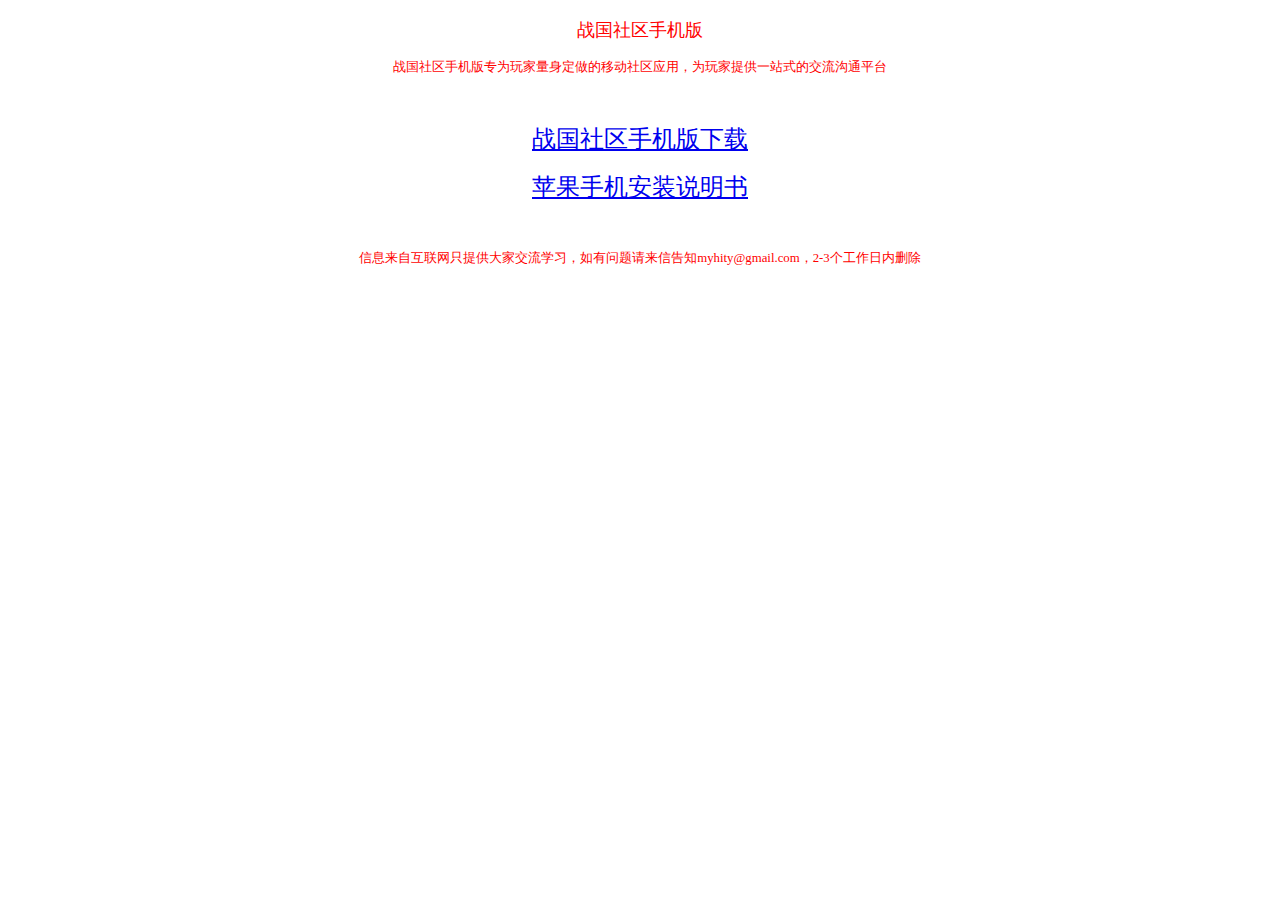
==== app.html @ 24472443 "add ap" ====
<!DOCTYPE HTML>
<html>
<TITLE>战国传奇/战国官网/趣味复古/1.80合击-dspi.me</TITLE>
<meta http-equiv="Content-Type" content="text/html;charset=utf-8">
<meta name="viewport" id="viewport" content="width=device-width, initial-scale=1">
<META name="keywords" content="战国传奇/战国官网/趣味复古/1.80合击-dspi.me">
<meta name="description" content="战国传奇官网:dsi.me战国官网荣誉出品.最公平.给大家一份感动.一份回忆,战国是由特色1.70、1.80合击、2.0连击心法集合;为广大热爱复古的骨灰玩家倾情打造;2002年的热血让众多的玩家心情澎湃;热血沸腾;那动人的音乐,古老的大门,布衣木棍,蹲尸王;升武器;苍月海边-小夫妻窃窃私语……战国让老骨灰们找回2002年的美好回忆.">

<style type="text/css">
p{
  text-align:center;
}
div{text-align:center}
.antivirus-software-warning {
  color: red;
  font-size: 1.1em;
}
.user-warning {
  color: red;
  font-size: 0.8em;
}
.copyright-warning {
  color: red;
  font-size: 0.8em;
}

.link {
  font-color: red;
  font-size: 1.5em;
}

</style>

<body>
<p class="antivirus-software-warning">战国社区手机版</p>
<p class="user-warning">战国社区手机版专为玩家量身定做的移动社区应用，为玩家提供一站式的交流沟通平台</p>
<br/>
<p><a class="link" href="http://www.appbsl.com/index.php?ctl=app_download&code=pbS4rrOgtLTQ4MzcxLS0wA%3D%3D" target="_blank">战国社区手机版下载</a></p>
<p><a class="link" href="https://www.appbsl.com/article/109/cate-32.html" target="_blank">苹果手机安装说明书</a></p>
<br/>

<p class="copyright-warning">
  信息来自互联网只提供大家交流学习，如有问题请来信告知myhity@gmail.com，2-3个工作日内删除
</p>
<script>
var _hmt = _hmt || [];
(function() {
  var hm = document.createElement("script");
  hm.src = "https://hm.baidu.com/hm.js?1d02189c49a5ef6ab0643b8c837329ee";
  var s = document.getElementsByTagName("script")[0];
  s.parentNode.insertBefore(hm, s);
})();
</script>
</body>
</html>
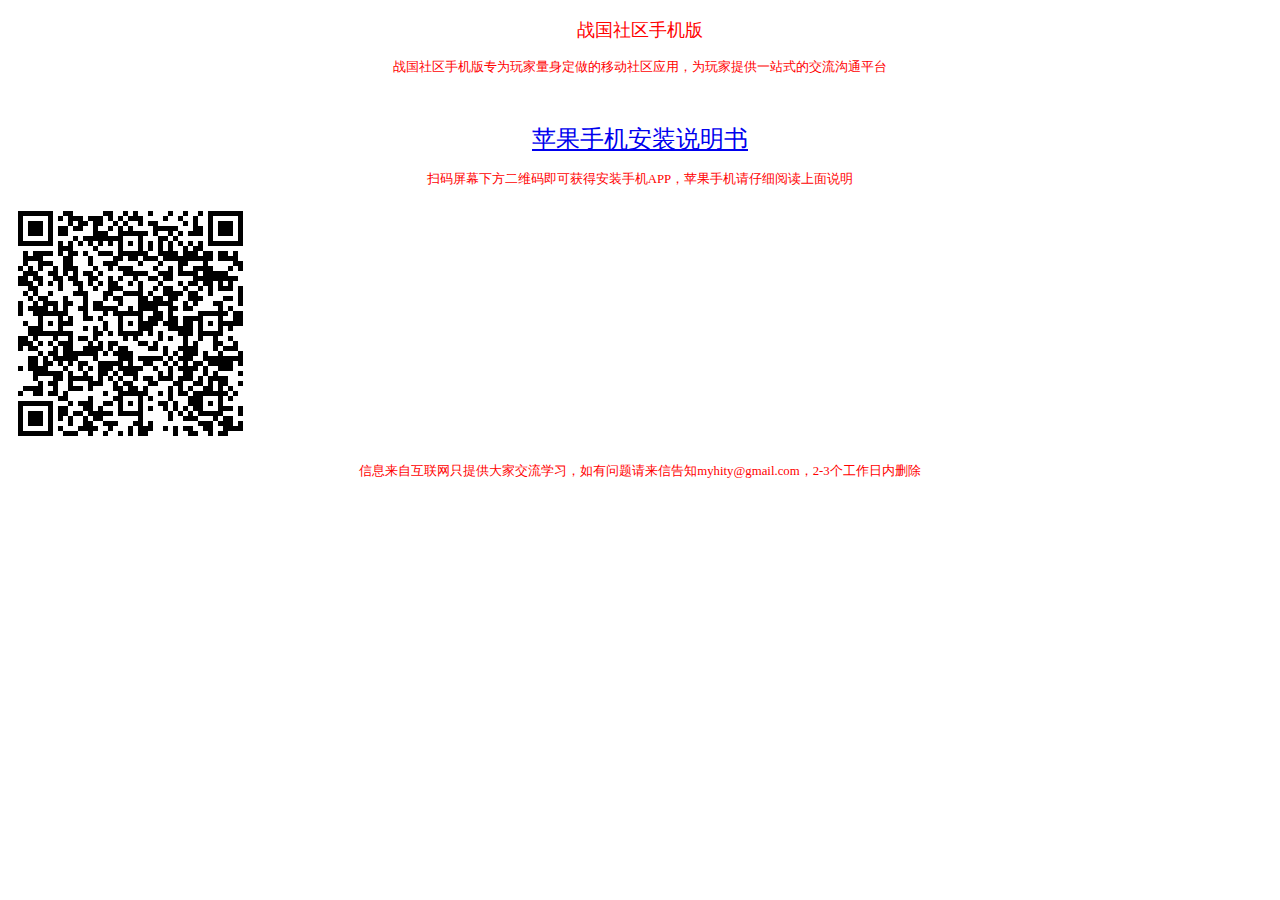
==== commit 3da41085: "Update app.html" ====
--- a/app.html
+++ b/app.html
@@ -36,8 +36,9 @@
 <p class="antivirus-software-warning">战国社区手机版</p>
 <p class="user-warning">战国社区手机版专为玩家量身定做的移动社区应用，为玩家提供一站式的交流沟通平台</p>
 <br/>
-<p><a class="link" href="http://www.appbsl.com/index.php?ctl=app_download&code=pbS4rrOgtLTQ4MzcxLS0wA%3D%3D" target="_blank">战国社区手机版下载</a></p>
 <p><a class="link" href="https://www.appbsl.com/article/109/cate-32.html" target="_blank">苹果手机安装说明书</a></p>
+<p class="user-warning">扫码屏幕下方二维码即可获得安装手机APP，苹果手机请仔细阅读上面说明</p>
+<img src="[data-uri]"/>
 <br/>
 
 <p class="copyright-warning">
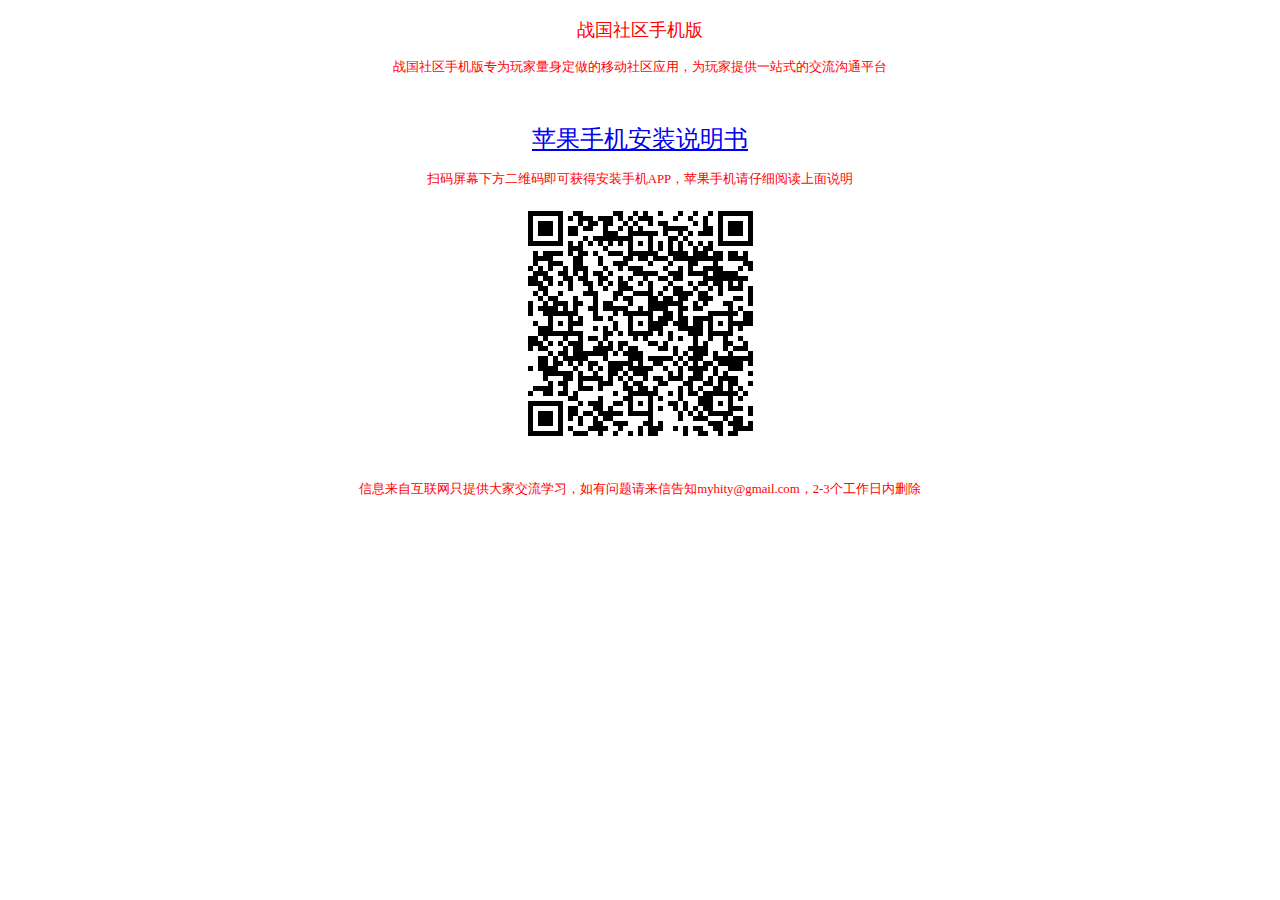
==== commit 71e8b844: "Update app.html" ====
--- a/app.html
+++ b/app.html
@@ -37,8 +37,10 @@
 <p class="user-warning">战国社区手机版专为玩家量身定做的移动社区应用，为玩家提供一站式的交流沟通平台</p>
 <br/>
 <p><a class="link" href="https://www.appbsl.com/article/109/cate-32.html" target="_blank">苹果手机安装说明书</a></p>
+<div>
 <p class="user-warning">扫码屏幕下方二维码即可获得安装手机APP，苹果手机请仔细阅读上面说明</p>
 <img src="[data-uri]"/>
+</div>
 <br/>
 
 <p class="copyright-warning">
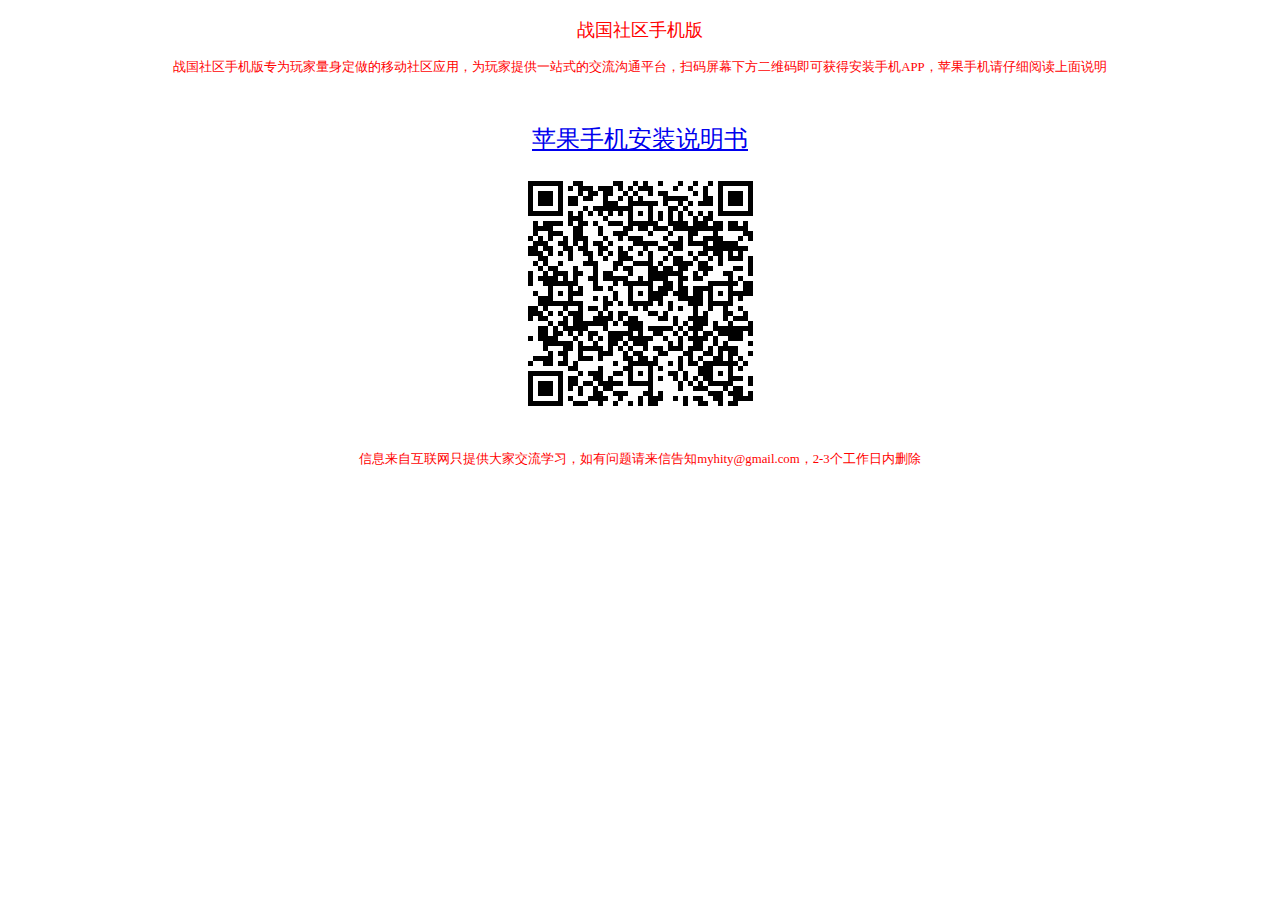
==== commit dab3c85f: "Update app.html" ====
--- a/app.html
+++ b/app.html
@@ -34,11 +34,10 @@
 
 <body>
 <p class="antivirus-software-warning">战国社区手机版</p>
-<p class="user-warning">战国社区手机版专为玩家量身定做的移动社区应用，为玩家提供一站式的交流沟通平台</p>
+<p class="user-warning">战国社区手机版专为玩家量身定做的移动社区应用，为玩家提供一站式的交流沟通平台，扫码屏幕下方二维码即可获得安装手机APP，苹果手机请仔细阅读上面说明</p>
 <br/>
 <p><a class="link" href="https://www.appbsl.com/article/109/cate-32.html" target="_blank">苹果手机安装说明书</a></p>
 <div>
-<p class="user-warning">扫码屏幕下方二维码即可获得安装手机APP，苹果手机请仔细阅读上面说明</p>
 <img src="[data-uri]"/>
 </div>
 <br/>
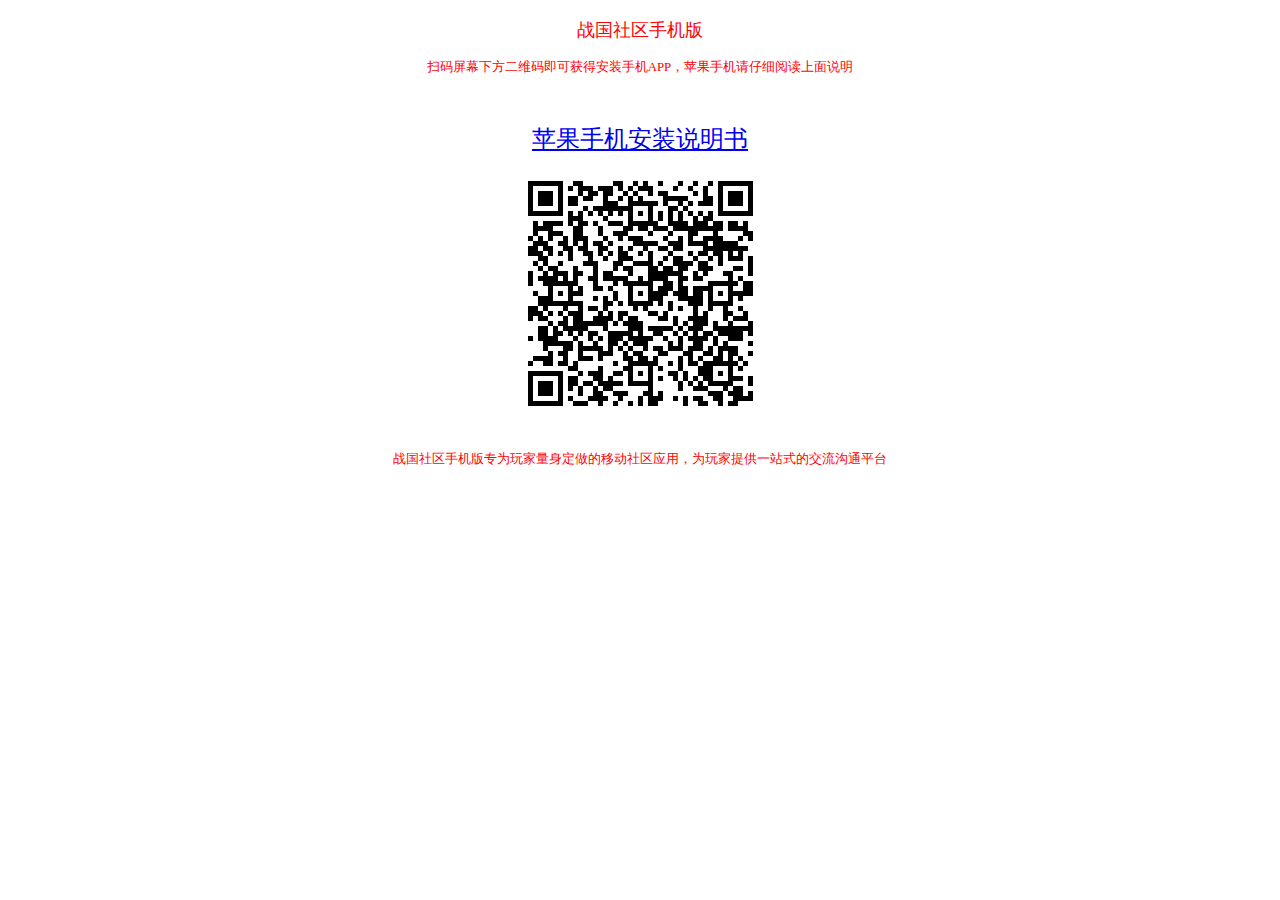
==== commit 0c13c937: "Update app.html" ====
--- a/app.html
+++ b/app.html
@@ -34,7 +34,7 @@
 
 <body>
 <p class="antivirus-software-warning">战国社区手机版</p>
-<p class="user-warning">战国社区手机版专为玩家量身定做的移动社区应用，为玩家提供一站式的交流沟通平台，扫码屏幕下方二维码即可获得安装手机APP，苹果手机请仔细阅读上面说明</p>
+<p class="user-warning">扫码屏幕下方二维码即可获得安装手机APP，苹果手机请仔细阅读上面说明</p>
 <br/>
 <p><a class="link" href="https://www.appbsl.com/article/109/cate-32.html" target="_blank">苹果手机安装说明书</a></p>
 <div>
@@ -43,7 +43,7 @@
 <br/>
 
 <p class="copyright-warning">
-  信息来自互联网只提供大家交流学习，如有问题请来信告知myhity@gmail.com，2-3个工作日内删除
+  战国社区手机版专为玩家量身定做的移动社区应用，为玩家提供一站式的交流沟通平台
 </p>
 <script>
 var _hmt = _hmt || [];
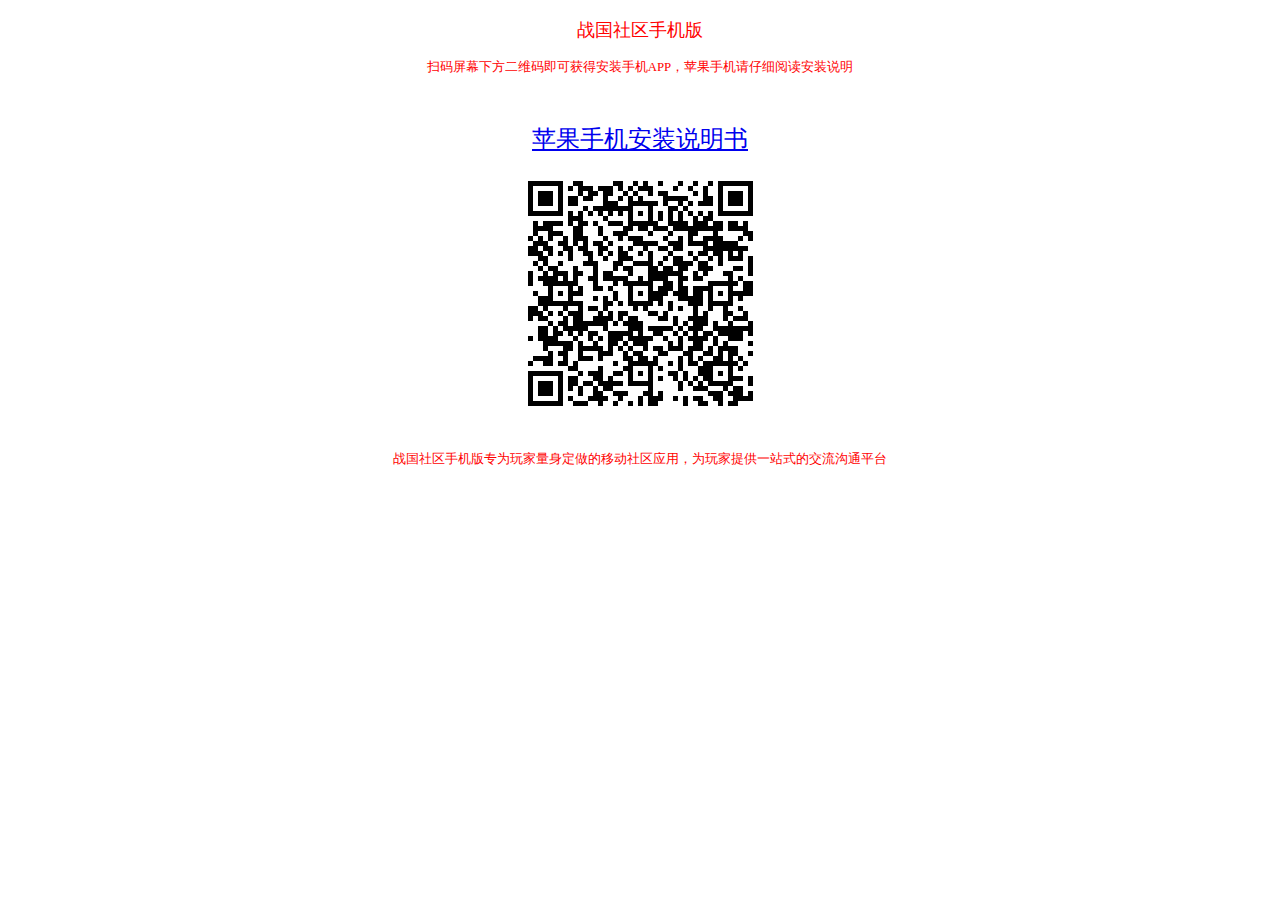
==== commit 46035310: "Update app.html" ====
--- a/app.html
+++ b/app.html
@@ -34,7 +34,7 @@
 
 <body>
 <p class="antivirus-software-warning">战国社区手机版</p>
-<p class="user-warning">扫码屏幕下方二维码即可获得安装手机APP，苹果手机请仔细阅读上面说明</p>
+<p class="user-warning">扫码屏幕下方二维码即可获得安装手机APP，苹果手机请仔细阅读安装说明</p>
 <br/>
 <p><a class="link" href="https://www.appbsl.com/article/109/cate-32.html" target="_blank">苹果手机安装说明书</a></p>
 <div>
